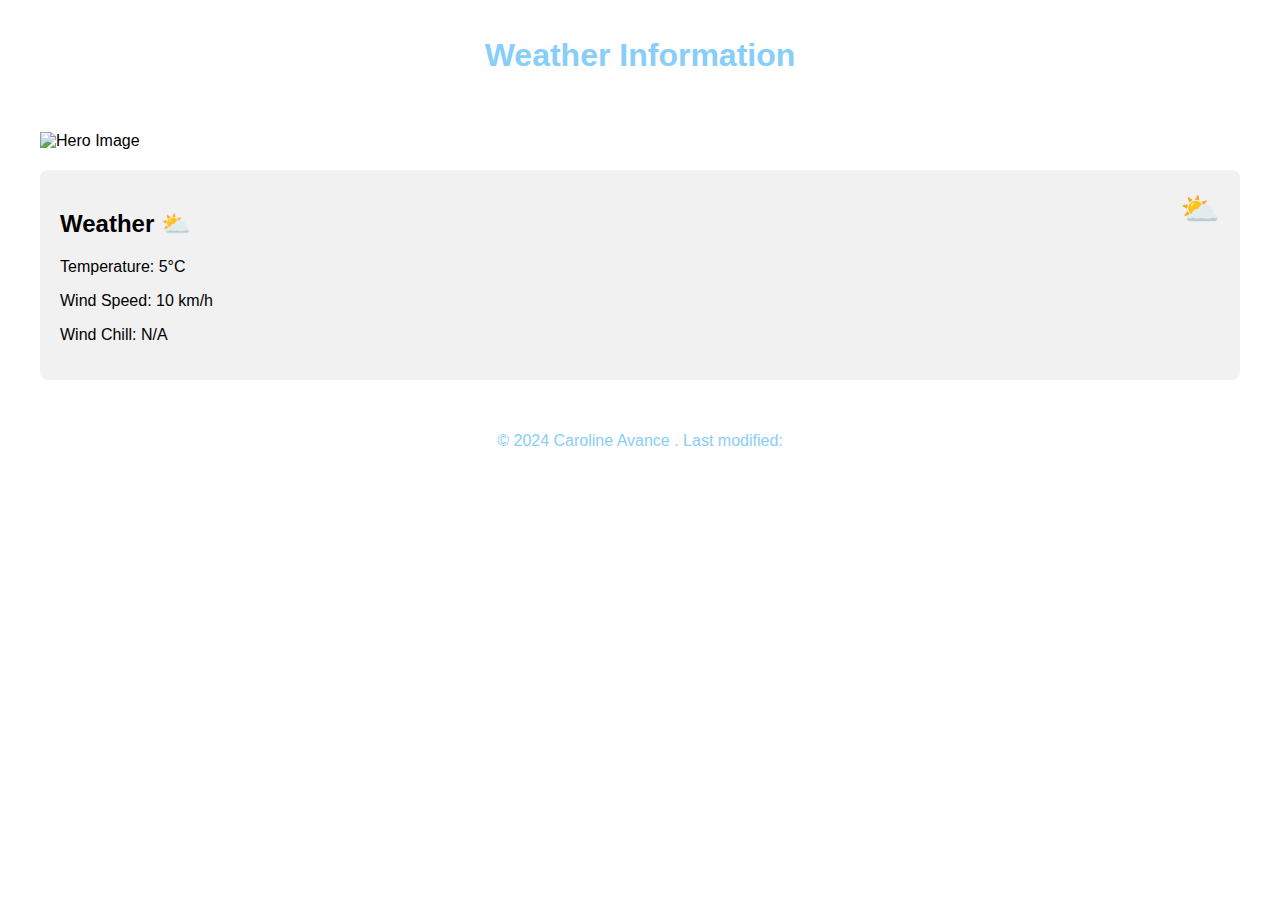
==== place.html @ 57885577 "place rename" ====
<!DOCTYPE html>
<html lang="en">
<head>
    <meta charset="UTF-8">
    <meta name="viewport" content="width=device-width, initial-scale=1.0">
    <meta name="author" content="Caroline Avance">
    <title>Weather</title>
    <link rel="stylesheet" href="styles/places.css">
    <script src="places.js" defer></script>
    
</head>
<body>
    <header>
        <h1>Weather Information</h1>
    </header>

    <main>
        <section class="hero">
            <picture>
                <img src="images\anton-lammert-UH2V6BYBHtU-unsplash.jpg"  alt="Hero Image">
            </picture>
        </section>

        <section class="weather">
            <h2>Weather <span class="weather-icon">⛅</span></h2>
            <p>Temperature: <span id="temperature">5°C</span></p>
            <p>Wind Speed: <span id="wind-speed">10 km/h</span></p>
            <p>Wind Chill: <span id="wind-chill">N/A</span></p>
        </section>
    </main>

    <footer>
        <p>&copy; 2024 Caroline Avance <span id="current-year"></span>. Last modified: <span id="last-modified"></span></p>
    </footer>
</body>
</html>
---- styles/places.css ----
body {
    font-family: Arial, sans-serif;
    background-color: var(--main-bg-color);
    color: var(--main-text-color);
    margin: 0;
    padding: 0;
    display: flex;
    flex-direction: column;
    align-items: center;
}

header {
    background-color: var(--accent-color);
    color: lightskyblue;
    width: 100%;
    text-align: center;
    padding: 1em 0;
}

main {
    max-width: 1200px;
    width: 100%;
    padding: 20px;
}

.hero picture,
.hero img {
    width: 100%;
    height: 200px;
}

.weather {
    margin-top: 20px;
    padding: 20px;
    background-color: #f1f1f1;
    border-radius: 8px;
    position: relative;
}

.weather::after {
    content: "⛅";
    font-size: 2em;
    position: absolute;
    right: 20px;
    top: 20px;
    display: none;
}

footer {
    margin-top: auto;
    width: 100%;
    background-color: var(--accent-color);
    color: lightskyblue;
    text-align: center;
    padding: 1em 0;
}

@media (min-width: 768px) {
    .weather::after {
        display: block;
    }
}
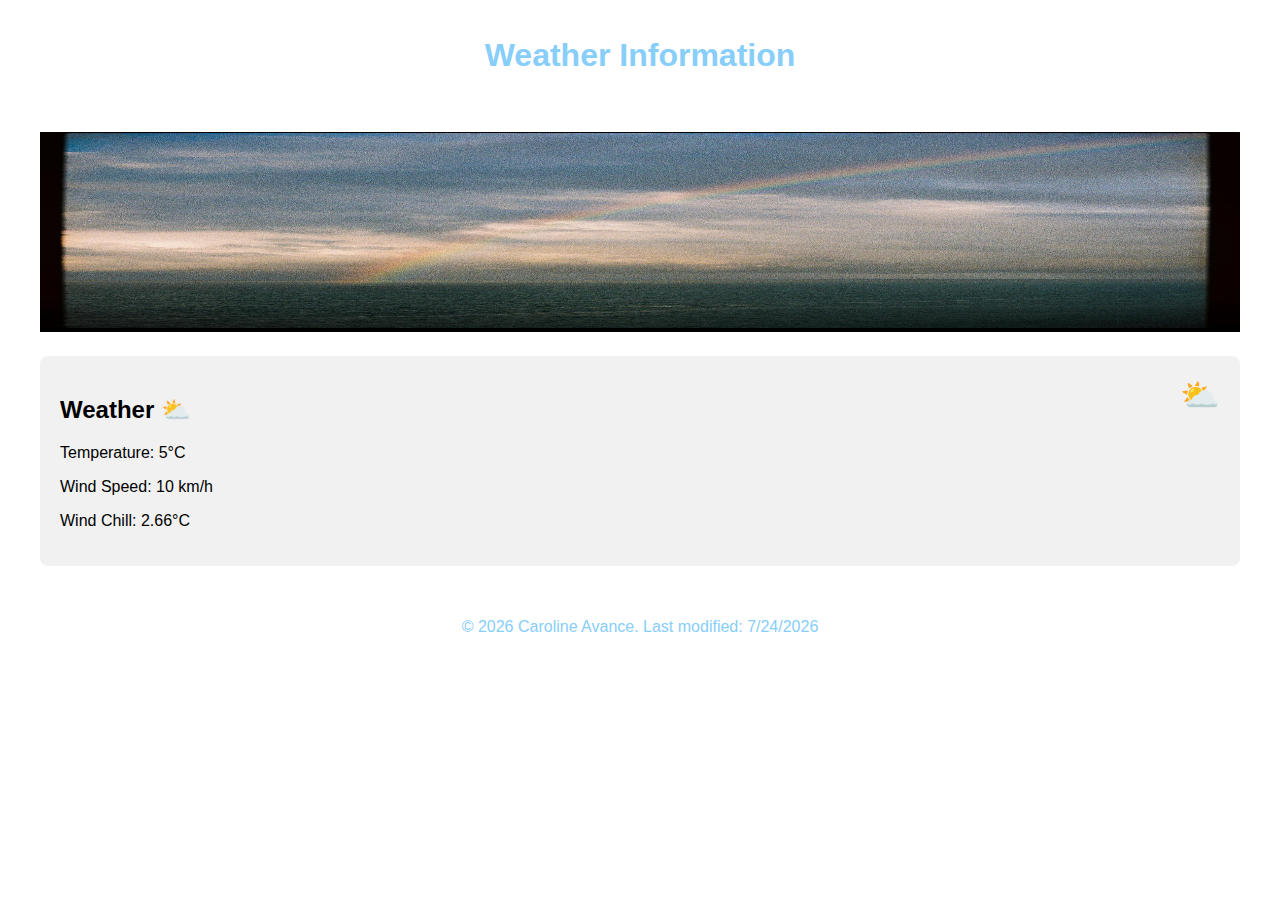
==== commit c509a39d: "images" ====
--- a/place.html
+++ b/place.html
@@ -4,10 +4,10 @@
     <meta charset="UTF-8">
     <meta name="viewport" content="width=device-width, initial-scale=1.0">
     <meta name="author" content="Caroline Avance">
-    <title>Weather</title>
+    <meta name="description" content="weather, places, and temperature">
+    <title>Weather and Places</title>
     <link rel="stylesheet" href="styles/places.css">
-    <script src="places.js" defer></script>
-    
+    <script src="scripts/places.js" defer></script>
 </head>
 <body>
     <header>
@@ -17,7 +17,9 @@
     <main>
         <section class="hero">
             <picture>
-                <img src="images\anton-lammert-UH2V6BYBHtU-unsplash.jpg"  alt="Hero Image">
+                <source srcset="images/free-photo-of-a-rainbow-is-seen-over-the-ocean-in-this-photo.webp" media="(max-width: 600px)">
+                <source srcset="images/free-photo-of-a-rainbow-is-seen-over-the-ocean-in-this-photo.webp" media="(max-width: 1200px)">
+                <img src="images/free-photo-of-a-rainbow-is-seen-over-the-ocean-in-this-photo.webp" alt="Hero Image">
             </picture>
         </section>
 
@@ -30,7 +32,7 @@
     </main>
 
     <footer>
-        <p>&copy; 2024 Caroline Avance <span id="current-year"></span>. Last modified: <span id="last-modified"></span></p>
+        <p>&copy; <span id="current-year"></span> Caroline Avance. Last modified: <span id="last-modified"></span></p>
     </footer>
 </body>
-</html>+</html>
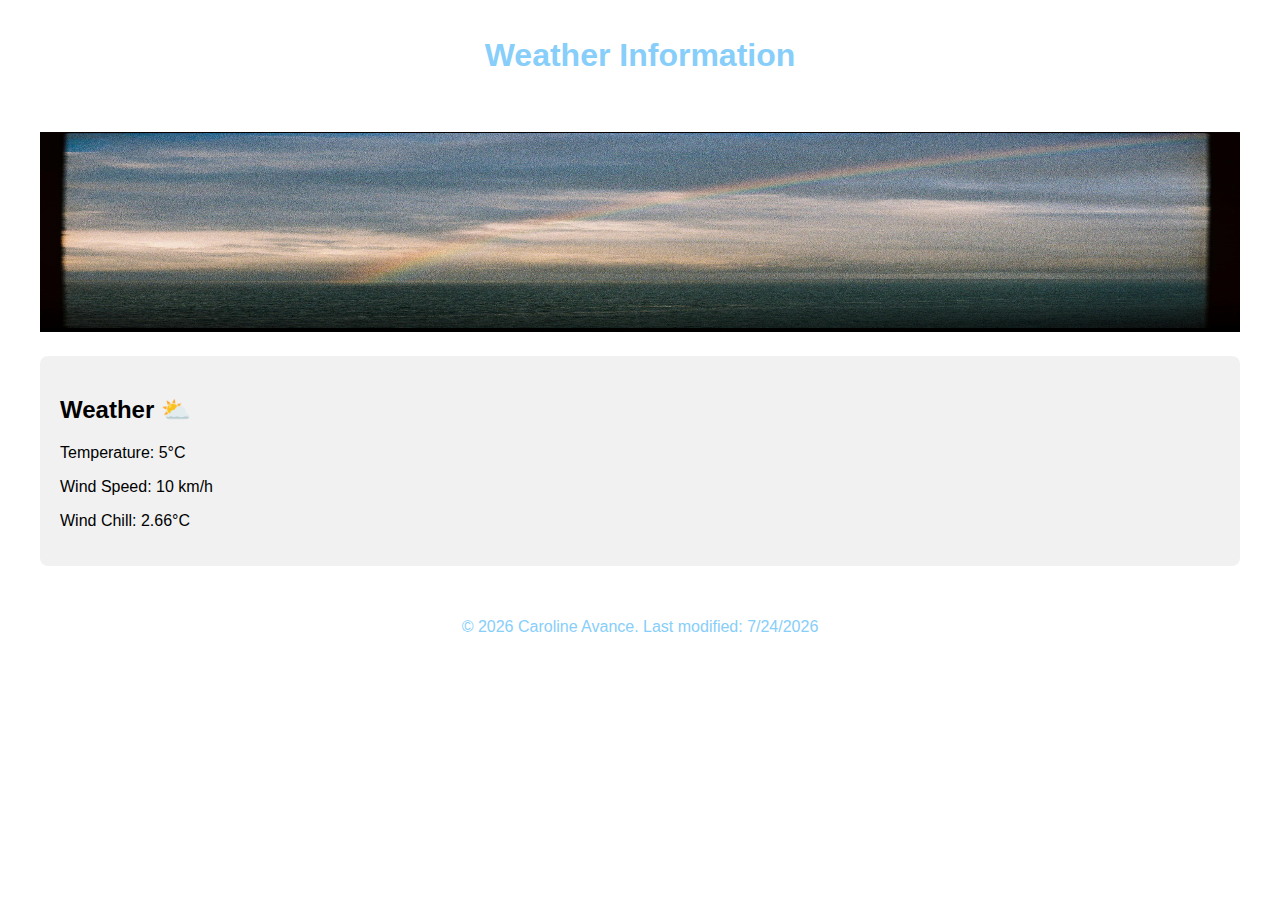
==== commit d234039c: "image edits" ====
--- a/place.html
+++ b/place.html
@@ -6,7 +6,7 @@
     <meta name="author" content="Caroline Avance">
     <meta name="description" content="weather, places, and temperature">
     <title>Weather and Places</title>
-    <link rel="stylesheet" href="styles/places.css">
+    <link rel="stylesheet" href="styles/place.css">
     <script src="scripts/places.js" defer></script>
 </head>
 <body>
@@ -17,9 +17,9 @@
     <main>
         <section class="hero">
             <picture>
-                <source srcset="images/free-photo-of-a-rainbow-is-seen-over-the-ocean-in-this-photo.webp" media="(max-width: 600px)">
-                <source srcset="images/free-photo-of-a-rainbow-is-seen-over-the-ocean-in-this-photo.webp" media="(max-width: 1200px)">
-                <img src="images/free-photo-of-a-rainbow-is-seen-over-the-ocean-in-this-photo.webp" alt="Hero Image">
+                <source srcset="images\free-photo-of-a-rainbow-is-seen-over-the-ocean-in-this-photo.webp" media="(max-width: 600px)">
+                <source srcset="images\free-photo-of-a-rainbow-is-seen-over-the-ocean-in-this-photo.webp" media="(max-width: 1200px)">
+                <img src="images\free-photo-of-a-rainbow-is-seen-over-the-ocean-in-this-photo.webp" alt="Hero Image">
             </picture>
         </section>
 
--- a/styles/place.css
+++ b/styles/place.css
@@ -0,0 +1,62 @@
+
+body {
+    font-family: Arial, sans-serif;
+    background-color: var(--main-bg-color);
+    color: var(--main-text-color);
+    margin: 0;
+    padding: 0;
+    display: flex;
+    flex-direction: column;
+    align-items: center;
+}
+
+header {
+    background-color: var(--accent-color);
+    color: lightskyblue;
+    width: 100%;
+    text-align: center;
+    padding: 1em 0;
+}
+
+main {
+    max-width: 1200px;
+    width: 100%;
+    padding: 20px;
+}
+
+.hero picture,
+.hero img {
+    width: 100%;
+    height: 200px;
+}
+
+.weather {
+    margin-top: 20px;
+    padding: 20px;
+    background-color: #f1f1f1;
+    border-radius: 8px;
+    position: relative;
+}
+
+.weather::after {
+    font-size: 2em;
+    position: absolute;
+    right: 20px;
+    top: 20px;
+    display: none;
+}
+
+footer {
+    margin-top: auto;
+    width: 100%;
+    background-color: var(--accent-color);
+    color: lightskyblue;
+    text-align: center;
+    padding: 1em 0;
+}
+
+@media (min-width: 768px) {
+    .weather::after {
+        display: block;
+    }
+}
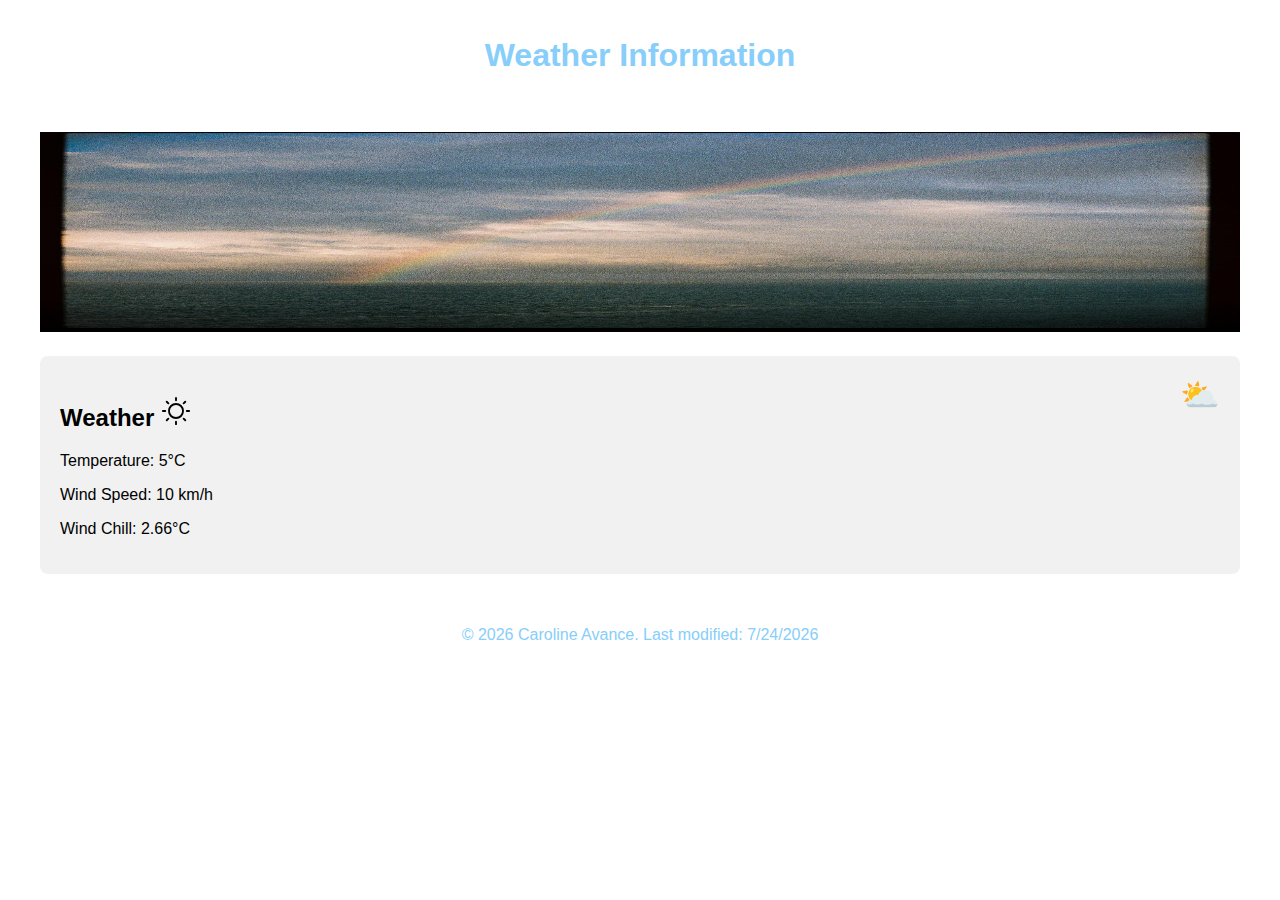
==== commit 99b9fcb3: "svg" ====
--- a/place.html
+++ b/place.html
@@ -17,14 +17,13 @@
     <main>
         <section class="hero">
             <picture>
-                <source srcset="images\free-photo-of-a-rainbow-is-seen-over-the-ocean-in-this-photo.webp" media="(max-width: 600px)">
-                <source srcset="images\free-photo-of-a-rainbow-is-seen-over-the-ocean-in-this-photo.webp" media="(max-width: 1200px)">
-                <img src="images\free-photo-of-a-rainbow-is-seen-over-the-ocean-in-this-photo.webp" alt="Hero Image">
+                <img src="images/free-photo-of-a-rainbow-is-seen-over-the-ocean-in-this-photo.webp" alt="Hero Image">
+                
             </picture>
         </section>
 
         <section class="weather">
-            <h2>Weather <span class="weather-icon">⛅</span></h2>
+            <h2>Weather <img src="images\9025960_sun_icon.svg" height="30px" width="30px"></h2>
             <p>Temperature: <span id="temperature">5°C</span></p>
             <p>Wind Speed: <span id="wind-speed">10 km/h</span></p>
             <p>Wind Chill: <span id="wind-chill">N/A</span></p>
--- a/styles/place.css
+++ b/styles/place.css
@@ -31,6 +31,7 @@
 }
 
 .weather {
+    
     margin-top: 20px;
     padding: 20px;
     background-color: #f1f1f1;
@@ -39,6 +40,7 @@
 }
 
 .weather::after {
+    content: "⛅";
     font-size: 2em;
     position: absolute;
     right: 20px;
